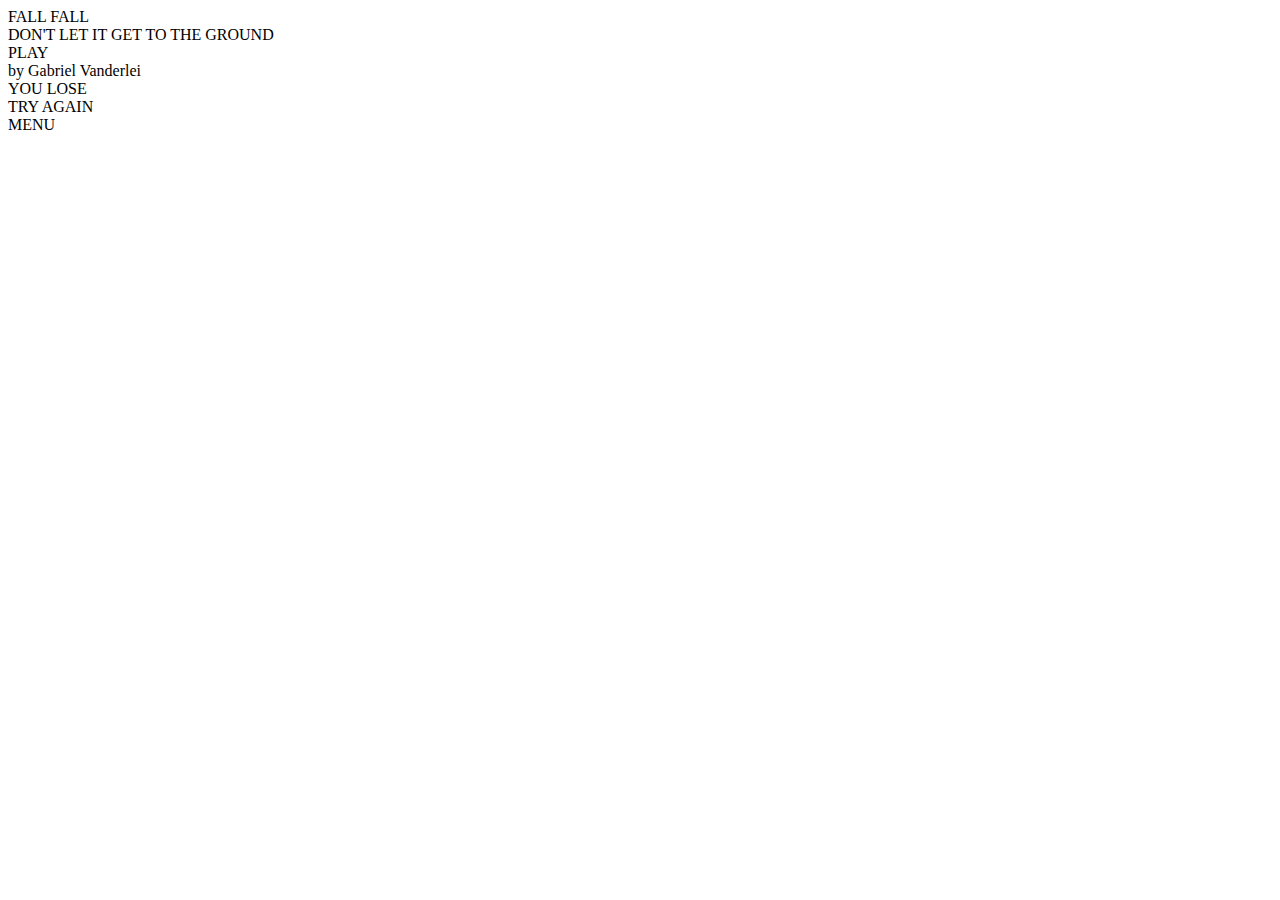
==== index.html @ a91c731b "Update" ====
<!DOCTYPE html>
<html lang="en">
    <head>
        <meta charset="utf-8" />
        <title>FALL FALL</title>
        <link rel="icon" href="res/favicon.jpg" />
        <script src="js/jquery.min.js"></script>
        <script src="js/script.js"></script>
        <link rel="stylesheet" href="css/style.css" />
    </head>
    <body>
        <div class="board main" id="mainBoard">
            <div class="title">FALL FALL</div>
            <div class="desc">DON'T LET IT GET TO THE GROUND</div>
            <div class="opt">
                <div class="button" onclick="play()">PLAY</div>     
            </div>
            <div class="footer">
                <div class="credit">by Gabriel Vanderlei</div>  
            </div>
        </div>
        <div class="board" id="gameBoard"><div id="game"></div></div>
        <div class="board lose" id="loseBoard">
            <div class="title">YOU LOSE</div>
            <div class="desc" id="score"></div>
            <div class="opt">
                <div class="button" onclick="play()">TRY AGAIN</div>
                <div class="button" onclick="menu()">MENU</div>
            </div>
        </div>
    </body>
</html>
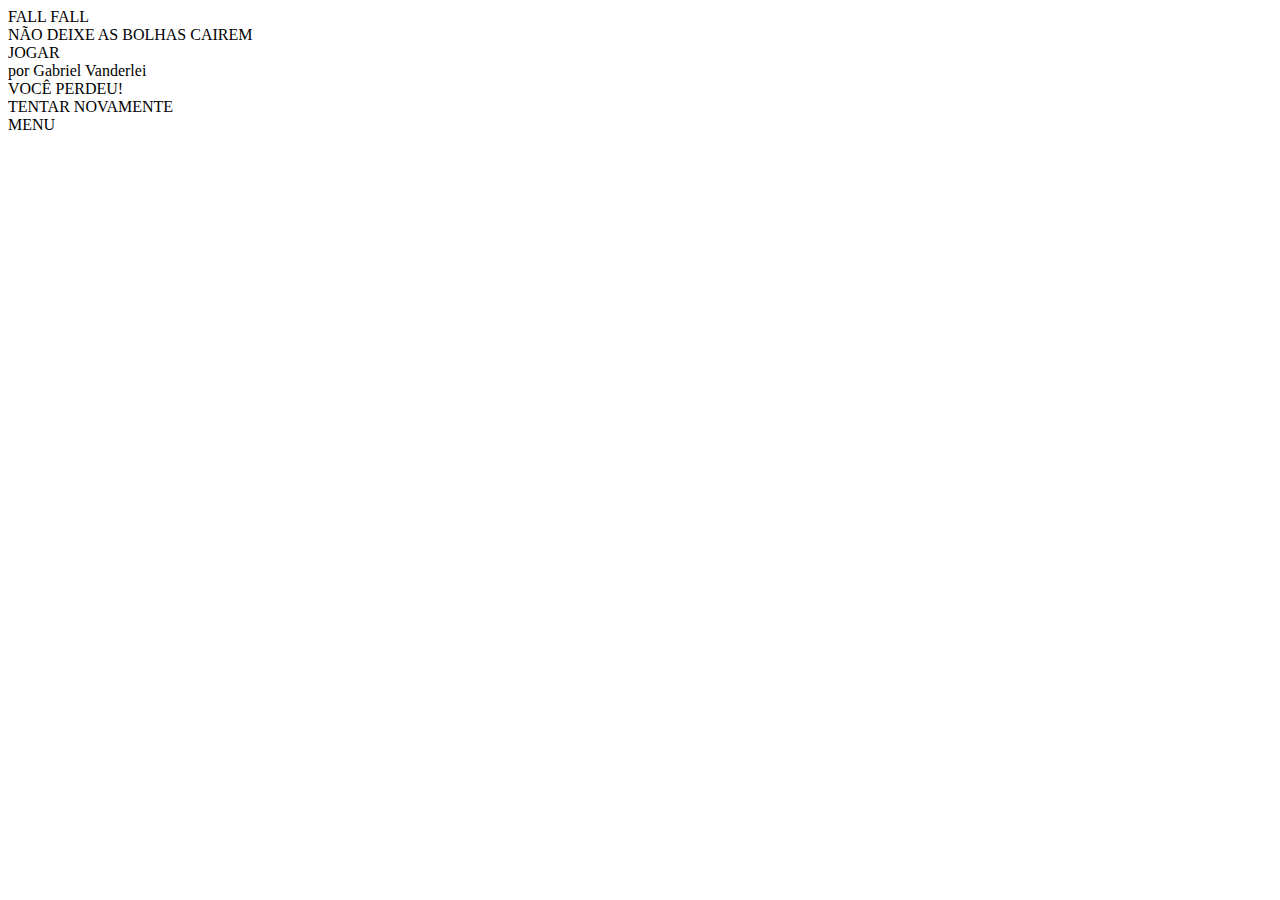
==== commit 77ffeb54: "Update" ====
--- a/index.html
+++ b/index.html
@@ -1,5 +1,5 @@
 <!DOCTYPE html>
-<html lang="en">
+<html lang="pt-br">
     <head>
         <meta charset="utf-8" />
         <title>FALL FALL</title>
@@ -11,20 +11,20 @@
     <body>
         <div class="board main" id="mainBoard">
             <div class="title">FALL FALL</div>
-            <div class="desc">DON'T LET IT GET TO THE GROUND</div>
+            <div class="desc">NÃO DEIXE AS BOLHAS CAIREM</div>
             <div class="opt">
-                <div class="button" onclick="play()">PLAY</div>     
+                <div class="button" onclick="play()">JOGAR</div>     
             </div>
             <div class="footer">
-                <div class="credit">by Gabriel Vanderlei</div>  
+                <div class="credit">por Gabriel Vanderlei</div>  
             </div>
         </div>
         <div class="board" id="gameBoard"><div id="game"></div></div>
         <div class="board lose" id="loseBoard">
-            <div class="title">YOU LOSE</div>
+            <div class="title">VOCÊ PERDEU!</div>
             <div class="desc" id="score"></div>
             <div class="opt">
-                <div class="button" onclick="play()">TRY AGAIN</div>
+                <div class="button" onclick="play()">TENTAR NOVAMENTE</div>
                 <div class="button" onclick="menu()">MENU</div>
             </div>
         </div>
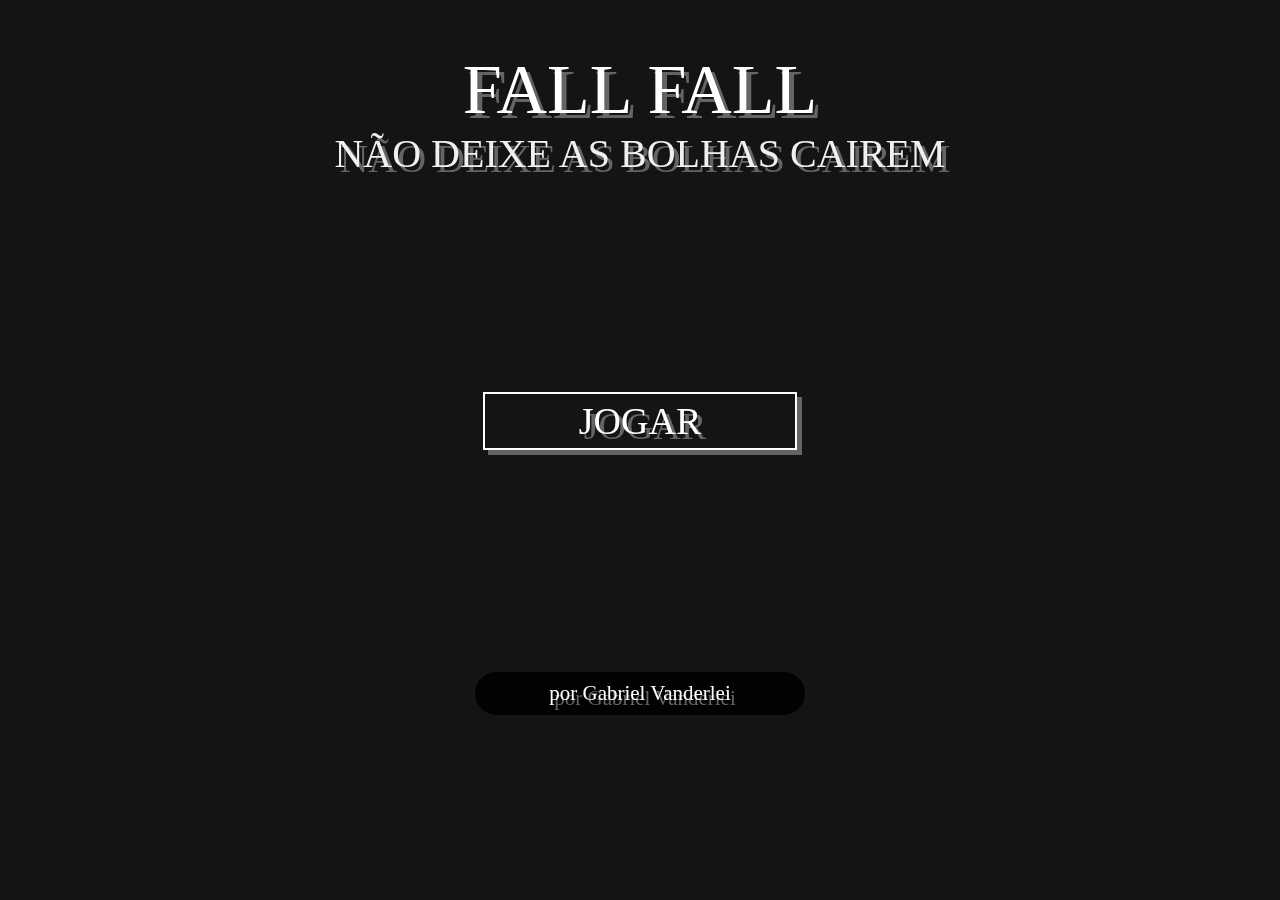
==== commit 0f1eaea5: "Core" ====
--- a/index.html
+++ b/index.html
@@ -2,6 +2,7 @@
 <html lang="pt-br">
     <head>
         <meta charset="utf-8" />
+        <meta name="viewport" content="width=device-width, user-scalable=no">
         <title>FALL FALL</title>
         <link rel="icon" href="res/favicon.jpg" />
         <script src="js/jquery.min.js"></script>
@@ -19,6 +20,7 @@
                 <div class="credit">por Gabriel Vanderlei</div>  
             </div>
         </div>
+        <div class="board alert" id="alertBoard"><div id="score" class="score">0</div></div>
         <div class="board" id="gameBoard"><div id="game"></div></div>
         <div class="board lose" id="loseBoard">
             <div class="title">VOCÊ PERDEU!</div>
--- a/css/style.css
+++ b/css/style.css
@@ -0,0 +1,135 @@
+body {
+    padding: 0;
+    margin: 0;
+    overflow: hidden;
+    background: rgb(20, 20, 20);
+}
+
+*{
+    transition: all 1s; 
+}
+
+.rect {
+    background: transparent;
+    border: 10px solid white;
+    background-size: 100%;
+    width: 160px;
+    height: 160px;
+    position: absolute;
+    border-radius: 3000000000px;
+}
+
+.board{
+    position: fixed;
+    height: 100%;
+    width: 100%;
+}
+
+.main,.lose{
+    top: 0;
+    padding: 50px 0;
+    color: white;
+    font-size: 38px;
+    font-weight: lighter;
+    font-family: 'Segoe UI';
+    text-align: center;
+    text-shadow: 5px 5px 0px rgb(100, 100, 100);
+    z-index: 30;
+}
+
+#gameBoard{
+    z-index: 20;
+    transition: all 1s, transform 9s;
+    width: 80%;
+    margin-left: 10%;
+}
+
+#loseBoard{
+    z-index: 10;
+    opacity: 0;
+    display: none;
+}
+
+.title{
+    font-size: 70px;
+}
+
+.desc{
+    color: rgb(240, 240, 240);
+    font-size: 40px;
+}
+
+.button {
+    border: 2px solid white;
+    display: inline-block;
+    box-shadow: 5px 5px 0 rgb(100, 100, 100);
+    padding: 5px;
+    width: 300px;
+    margin:  15px;
+    cursor: pointer;
+}
+ 
+.button:hover{
+    background: white;
+    color: rgb(50, 50, 50);
+}   
+.opt{
+    margin: 200px 0;
+}
+
+.credit{
+    font-size: 21px;
+    width: 300px;
+    background: rgba(0,0,0,0.9);
+    padding: 9px 15px;
+    border-radius: 300px;
+    display: inline-block;
+}
+
+.score {
+    display: block;
+    color: rgb(240, 240, 240);
+    font-family: "Segoe UI";
+    font-size: 128px;
+    margin-top: 20%;
+    text-align: center;
+}
+
+.alert{
+    z-index: 15;
+    opacity: 0;
+    transition: all 6s;
+}
+
+
+@media (max-width: 480px) {
+    .title {
+        font-size: 52px;
+    }
+
+    .desc{
+    font-size: 26px;
+    }
+    
+    .opt{
+        margin: 15%;
+    }
+
+    .button {
+        font-size: 24px;
+        width: 60%;
+        padding: 0px 15px;
+        }
+
+    .credit{
+    font-size: 18px;
+    width: 70%;
+    padding: 1px 12px;
+    border: 1px solid rgba(255, 255, 255, 0.1);
+}
+
+.rect{
+    width: 90px;
+    height: 90px;
+}
+}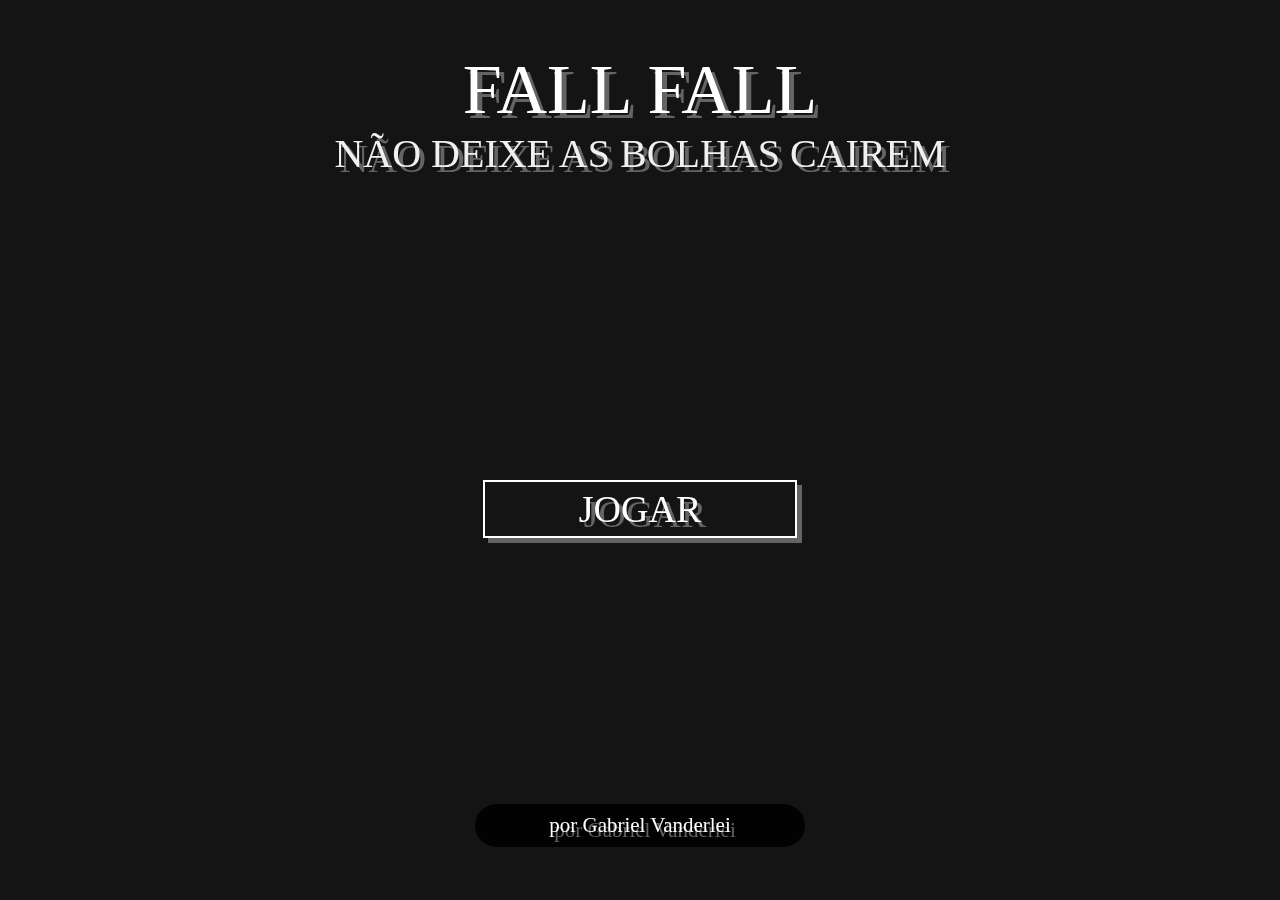
==== commit 558f6a75: "New" ====
--- a/index.html
+++ b/index.html
@@ -1,8 +1,8 @@
 <!DOCTYPE html>
 <html lang="pt-br">
     <head>
+        <meta name="viewport" content="width=device-width, user-scalable=no">
         <meta charset="utf-8" />
-        <meta name="viewport" content="width=device-width, user-scalable=no">
         <title>FALL FALL</title>
         <link rel="icon" href="res/favicon.jpg" />
         <script src="js/jquery.min.js"></script>
@@ -13,20 +13,24 @@
         <div class="board main" id="mainBoard">
             <div class="title">FALL FALL</div>
             <div class="desc">NÃO DEIXE AS BOLHAS CAIREM</div>
+            <br /><br />
             <div class="opt">
                 <div class="button" onclick="play()">JOGAR</div>     
             </div>
+            <br />
             <div class="footer">
                 <div class="credit">por Gabriel Vanderlei</div>  
             </div>
         </div>
         <div class="board alert" id="alertBoard"><div id="score" class="score">0</div></div>
-        <div class="board" id="gameBoard"><div id="game"></div></div>
+        <div class="board" id="gameBoard" ><div id="game"></div></div>
         <div class="board lose" id="loseBoard">
             <div class="title">VOCÊ PERDEU!</div>
             <div class="desc" id="score"></div>
             <div class="opt">
-                <div class="button" onclick="play()">TENTAR NOVAMENTE</div>
+                <br /><br />
+                <div class="button" onclick="play()" style='width:254px;margin:-20px;'>TENTAR NOVAMENTE</div>
+                <br /><br />
                 <div class="button" onclick="menu()">MENU</div>
             </div>
         </div>
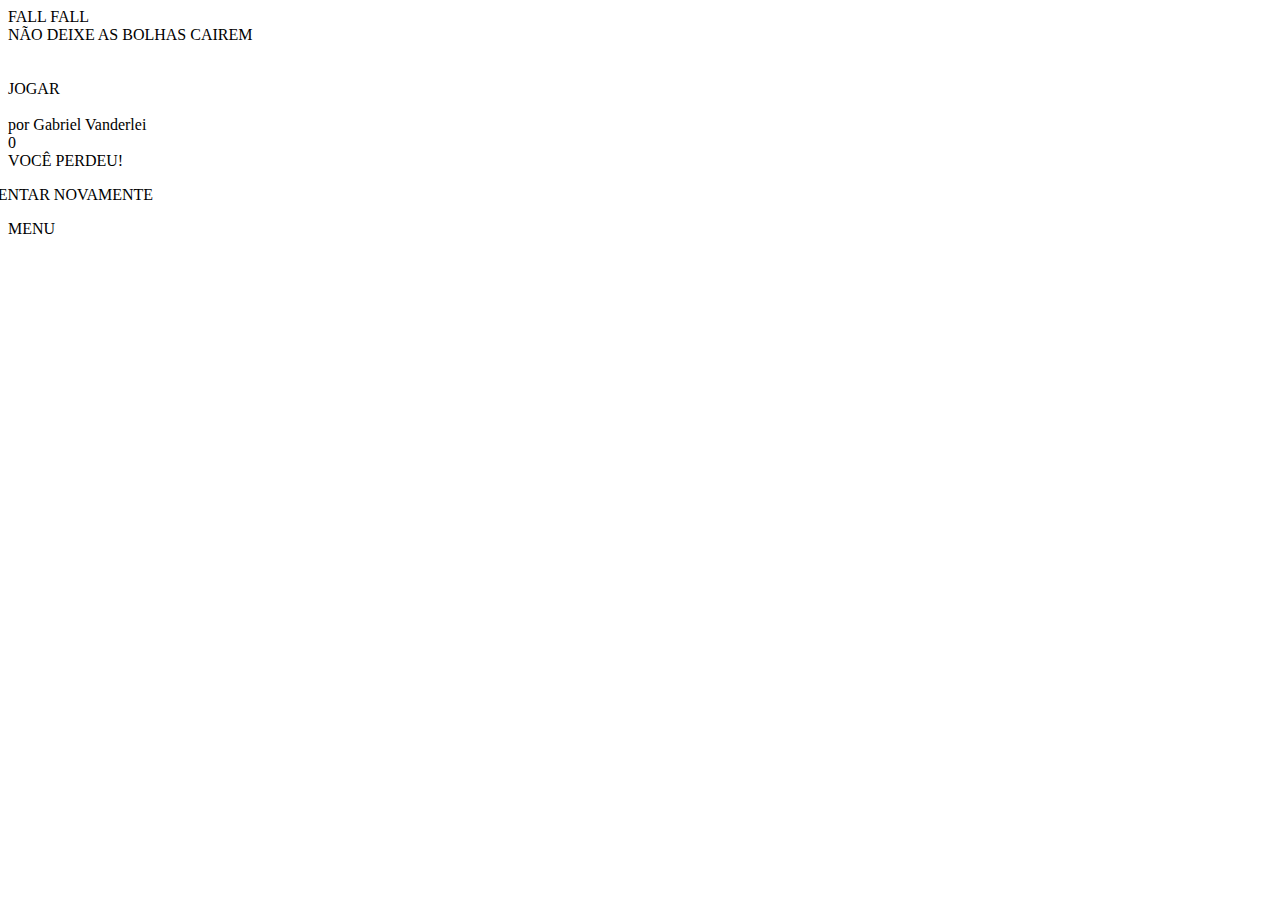
==== commit bdb5b505: "Update index.html" ====
--- a/index.html
+++ b/index.html
@@ -4,10 +4,10 @@
         <meta name="viewport" content="width=device-width, user-scalable=no">
         <meta charset="utf-8" />
         <title>FALL FALL</title>
-        <link rel="icon" href="res/favicon.jpg" />
-        <script src="js/jquery.min.js"></script>
-        <script src="js/script.js"></script>
-        <link rel="stylesheet" href="css/style.css" />
+        <link rel="icon" href="assets/res/favicon.jpg" />
+        <script src="assets/js/jquery.min.js"></script>
+        <script src="assets/js/script.js"></script>
+        <link rel="stylesheet" href="assets/css/style.css" />
     </head>
     <body>
         <div class="board main" id="mainBoard">
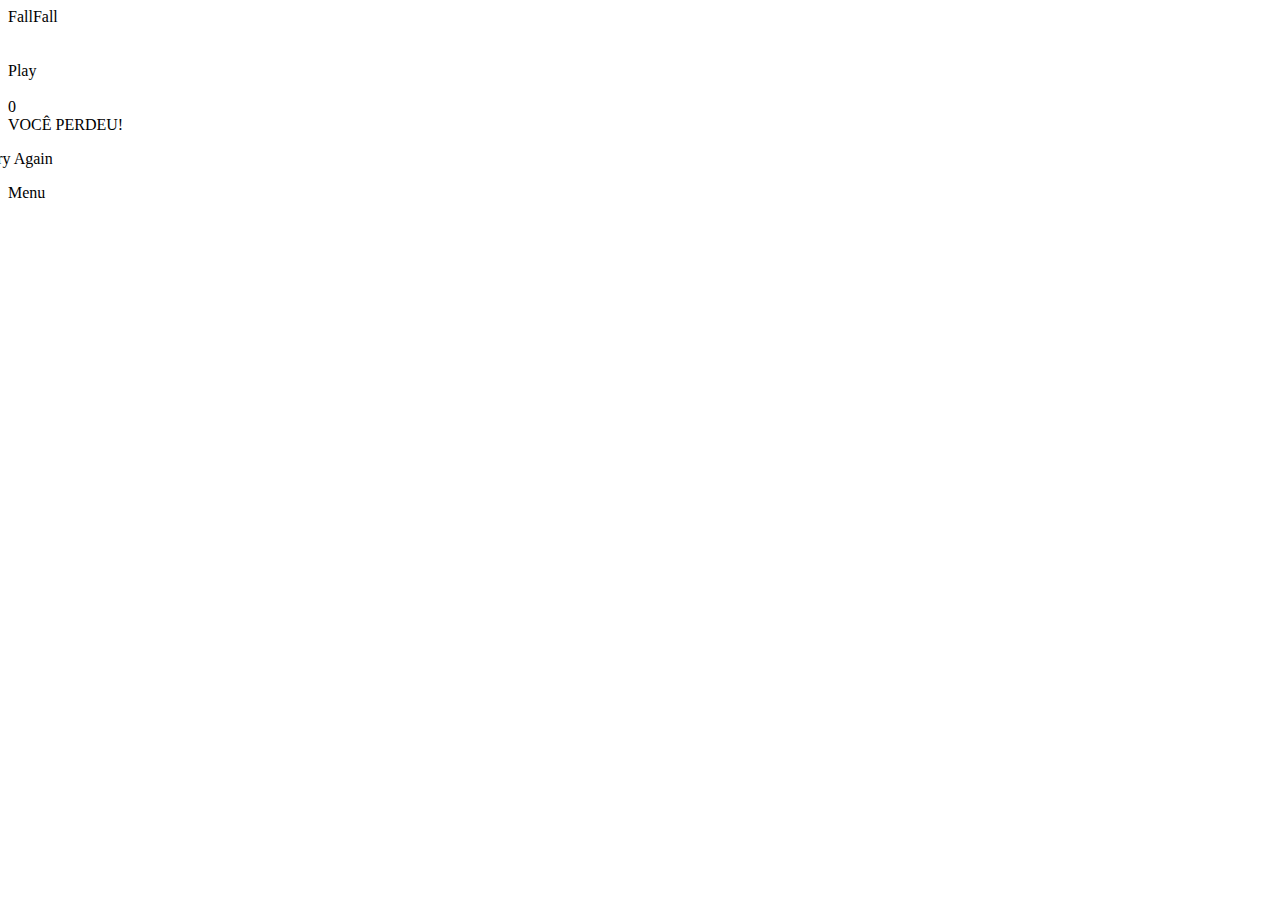
==== commit f1250c46: "update" ====
--- a/index.html
+++ b/index.html
@@ -3,7 +3,7 @@
     <head>
         <meta name="viewport" content="width=device-width, user-scalable=no">
         <meta charset="utf-8" />
-        <title>FALL FALL</title>
+        <title>FallFall</title>
         <link rel="icon" href="assets/res/favicon.jpg" />
         <script src="assets/js/jquery.min.js"></script>
         <script src="assets/js/script.js"></script>
@@ -11,16 +11,12 @@
     </head>
     <body>
         <div class="board main" id="mainBoard">
-            <div class="title">FALL FALL</div>
-            <div class="desc">NÃO DEIXE AS BOLHAS CAIREM</div>
+            <div class="title">FallFall</div>
             <br /><br />
             <div class="opt">
-                <div class="button" onclick="play()">JOGAR</div>     
+                <div class="button" onclick="play()">Play</div>     
             </div>
             <br />
-            <div class="footer">
-                <div class="credit">por Gabriel Vanderlei</div>  
-            </div>
         </div>
         <div class="board alert" id="alertBoard"><div id="score" class="score">0</div></div>
         <div class="board" id="gameBoard" ><div id="game"></div></div>
@@ -29,9 +25,9 @@
             <div class="desc" id="score"></div>
             <div class="opt">
                 <br /><br />
-                <div class="button" onclick="play()" style='width:254px;margin:-20px;'>TENTAR NOVAMENTE</div>
+                <div class="button" onclick="play()" style='width:254px;margin:-20px;'>Try Again</div>
                 <br /><br />
-                <div class="button" onclick="menu()">MENU</div>
+                <div class="button" onclick="menu()">Menu</div>
             </div>
         </div>
     </body>
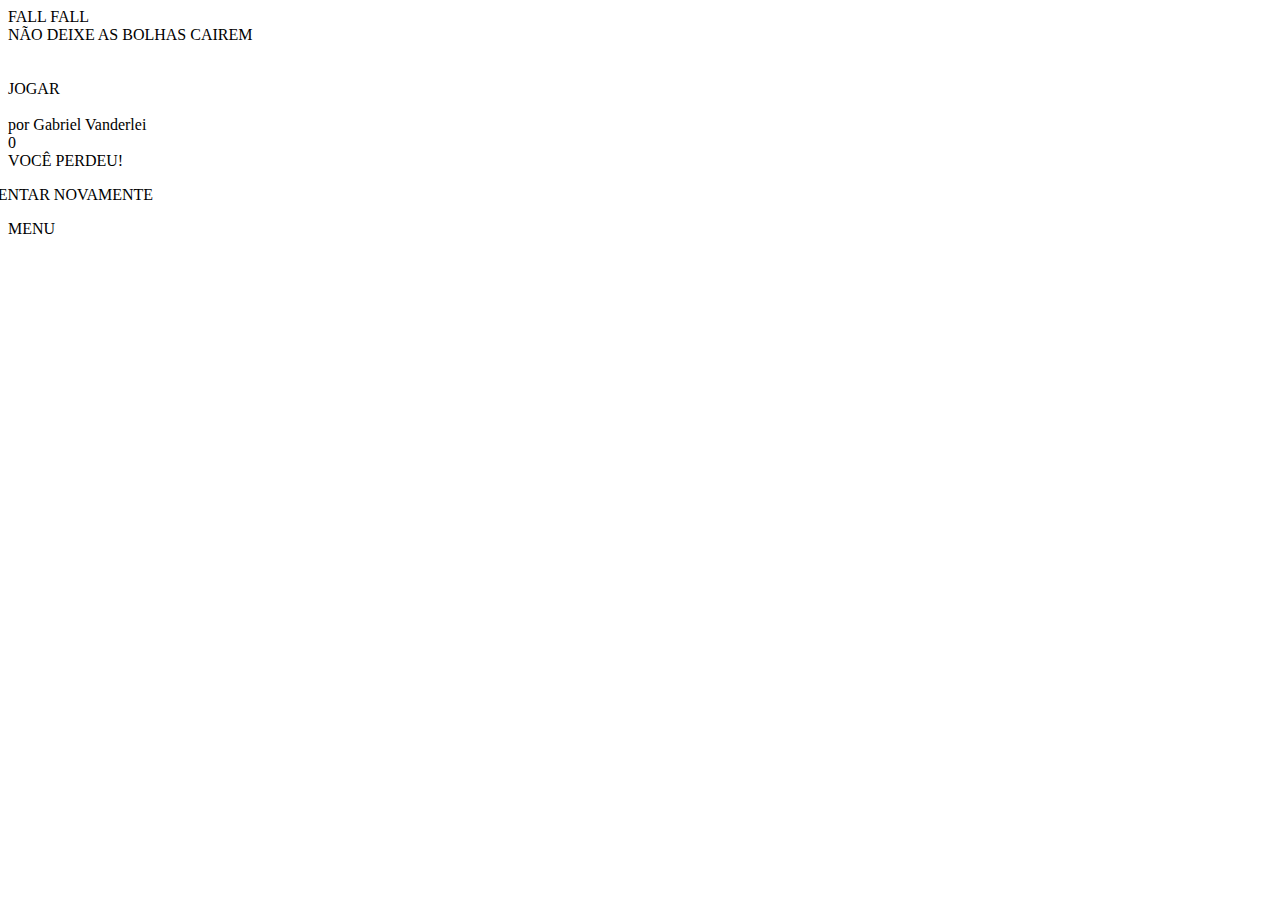
==== commit 052b14d1: "Returning to the last commit with cordova" ====
--- a/index.html
+++ b/index.html
@@ -3,20 +3,25 @@
     <head>
         <meta name="viewport" content="width=device-width, user-scalable=no">
         <meta charset="utf-8" />
-        <title>FallFall</title>
+        <title>FALL FALL</title>
         <link rel="icon" href="assets/res/favicon.jpg" />
+        <script src="cordova.js"></script>
         <script src="assets/js/jquery.min.js"></script>
         <script src="assets/js/script.js"></script>
         <link rel="stylesheet" href="assets/css/style.css" />
     </head>
     <body>
         <div class="board main" id="mainBoard">
-            <div class="title">FallFall</div>
+            <div class="title">FALL FALL</div>
+            <div class="desc">NÃO DEIXE AS BOLHAS CAIREM</div>
             <br /><br />
             <div class="opt">
-                <div class="button" onclick="play()">Play</div>     
+                <div class="button" onclick="play()">JOGAR</div>     
             </div>
             <br />
+            <div class="footer">
+                <div class="credit">por Gabriel Vanderlei</div>  
+            </div>
         </div>
         <div class="board alert" id="alertBoard"><div id="score" class="score">0</div></div>
         <div class="board" id="gameBoard" ><div id="game"></div></div>
@@ -25,9 +30,9 @@
             <div class="desc" id="score"></div>
             <div class="opt">
                 <br /><br />
-                <div class="button" onclick="play()" style='width:254px;margin:-20px;'>Try Again</div>
+                <div class="button" onclick="play()" style='width:254px;margin:-20px;'>TENTAR NOVAMENTE</div>
                 <br /><br />
-                <div class="button" onclick="menu()">Menu</div>
+                <div class="button" onclick="menu()">MENU</div>
             </div>
         </div>
     </body>
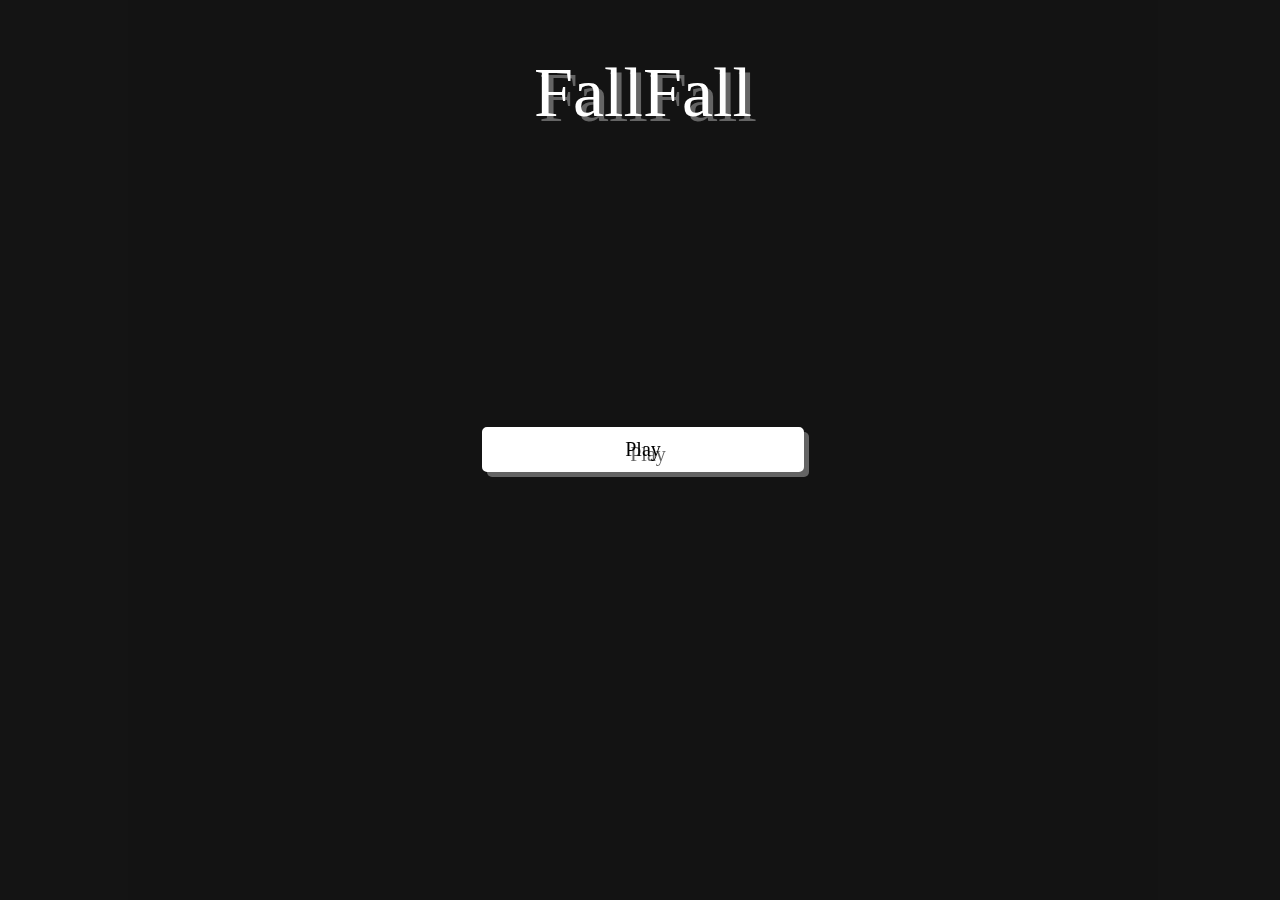
==== commit 990ca081: "Update" ====
--- a/index.html
+++ b/index.html
@@ -3,36 +3,31 @@
     <head>
         <meta name="viewport" content="width=device-width, user-scalable=no">
         <meta charset="utf-8" />
-        <title>FALL FALL</title>
+        <title>FallFall</title>
         <link rel="icon" href="assets/res/favicon.jpg" />
-        <script src="cordova.js"></script>
+        <script src='cordova.js'></script>
         <script src="assets/js/jquery.min.js"></script>
         <script src="assets/js/script.js"></script>
         <link rel="stylesheet" href="assets/css/style.css" />
     </head>
     <body>
         <div class="board main" id="mainBoard">
-            <div class="title">FALL FALL</div>
-            <div class="desc">NÃO DEIXE AS BOLHAS CAIREM</div>
+            <div class="title th1">FallFall</div>
             <br /><br />
             <div class="opt">
-                <div class="button" onclick="play()">JOGAR</div>     
+                <div class="button bh1" onclick="play()">Play</div>     
             </div>
             <br />
-            <div class="footer">
-                <div class="credit">por Gabriel Vanderlei</div>  
-            </div>
         </div>
         <div class="board alert" id="alertBoard"><div id="score" class="score">0</div></div>
         <div class="board" id="gameBoard" ><div id="game"></div></div>
         <div class="board lose" id="loseBoard">
-            <div class="title">VOCÊ PERDEU!</div>
+            <div class="title">You Lose</div>
             <div class="desc" id="score"></div>
             <div class="opt">
                 <br /><br />
-                <div class="button" onclick="play()" style='width:254px;margin:-20px;'>TENTAR NOVAMENTE</div>
-                <br /><br />
-                <div class="button" onclick="menu()">MENU</div>
+                <div class="button" onclick="play()">Try Again</div>
+                <div class="button" onclick="menu()">Menu</div>
             </div>
         </div>
     </body>
--- a/assets/css/style.css
+++ b/assets/css/style.css
@@ -0,0 +1,151 @@
+body {
+    padding: 0;
+    margin: 0;
+    overflow: hidden;
+    background: rgb(20, 20, 20);
+}
+
+*{
+    transition: all 0.5s; 
+}
+
+.rect {
+    background: transparent;
+    border: 10px solid white;
+    background-size: 100%;
+    width: 160px;
+    height: 160px;
+    position: absolute;
+    border-radius: 3000000000px;
+}
+
+.board{
+    position: fixed;
+    border: 3px solid transparent;
+    background: rgba(20, 20, 20, 0.8);
+    height: 100%;
+    width: 100%;
+}
+
+.main,.lose{
+    top: 0;
+    padding: 50px 0;
+    color: white;
+    font-size: 38px;
+    font-weight: lighter;
+    font-family: 'Segoe UI';
+    text-align: center;
+    text-shadow: 5px 5px 0px rgb(100, 100, 100);
+    z-index: 30;
+}
+
+#gameBoard{
+    z-index: 20;
+    transition: all 1s, transform 9s;
+    width: 80%;
+    margin-left: 10%;
+}
+
+#loseBoard{
+    z-index: 10;
+    opacity: 0;
+    display: none;
+}
+
+.title{
+    font-size: 70px;
+}
+
+.desc{
+    color: rgb(240, 240, 240);
+    font-size: 40px;
+}
+
+.button {
+    border: 2px solid white;
+    display: inline-block;
+    box-shadow: 5px 5px 0 rgb(100, 100, 100);
+    padding: 9px;
+    width: 300px;
+    margin: 0  15px;
+    cursor: pointer;
+    border-radius: 5px;
+    background:white;
+    color:black;
+    font-size: 20px;
+}
+ 
+.button:hover{
+    background: white;
+    color: rgb(50, 50, 50);
+}   
+.opt{
+    margin: 200px 0;
+}
+
+.credit{
+    font-size: 21px;
+    width: 300px;
+    background: rgba(0,0,0,0.9);
+    padding: 9px 15px;
+    border-radius: 300px;
+    display: inline-block;
+}
+
+.score {
+    display: block;
+    color: rgb(240, 240, 240);
+    font-family: "Segoe UI";
+    font-size: 128px;
+    margin-top: 20%;
+    text-align: center;
+}
+
+.alert{
+    z-index: 15;
+    opacity: 0;
+    transition: all 6s;
+}
+
+
+@media (max-width: 480px) {
+    .title {
+        font-size: 52px;
+    }
+
+    .th1{
+        font-size: 80px;
+    }
+
+    .desc{
+    font-size: 17px;
+    }
+    
+    .opt{
+        margin: 15%;
+    }
+
+    .button {
+        font-size: 24px;
+        width: 200px;
+        padding: 4px 15px;
+        margin: 20px;
+        }
+        .bh1{
+            font-size: 28px;
+            width: 200px;
+            padding: 9px 15px;
+        }
+
+    .credit{
+    font-size: 18px;
+    width: 70%;
+    padding: 1px 12px;
+    border: 1px solid rgba(255, 255, 255, 0.1);
+}
+
+.rect{
+    width: 90px;
+    height: 90px;
+}
+}